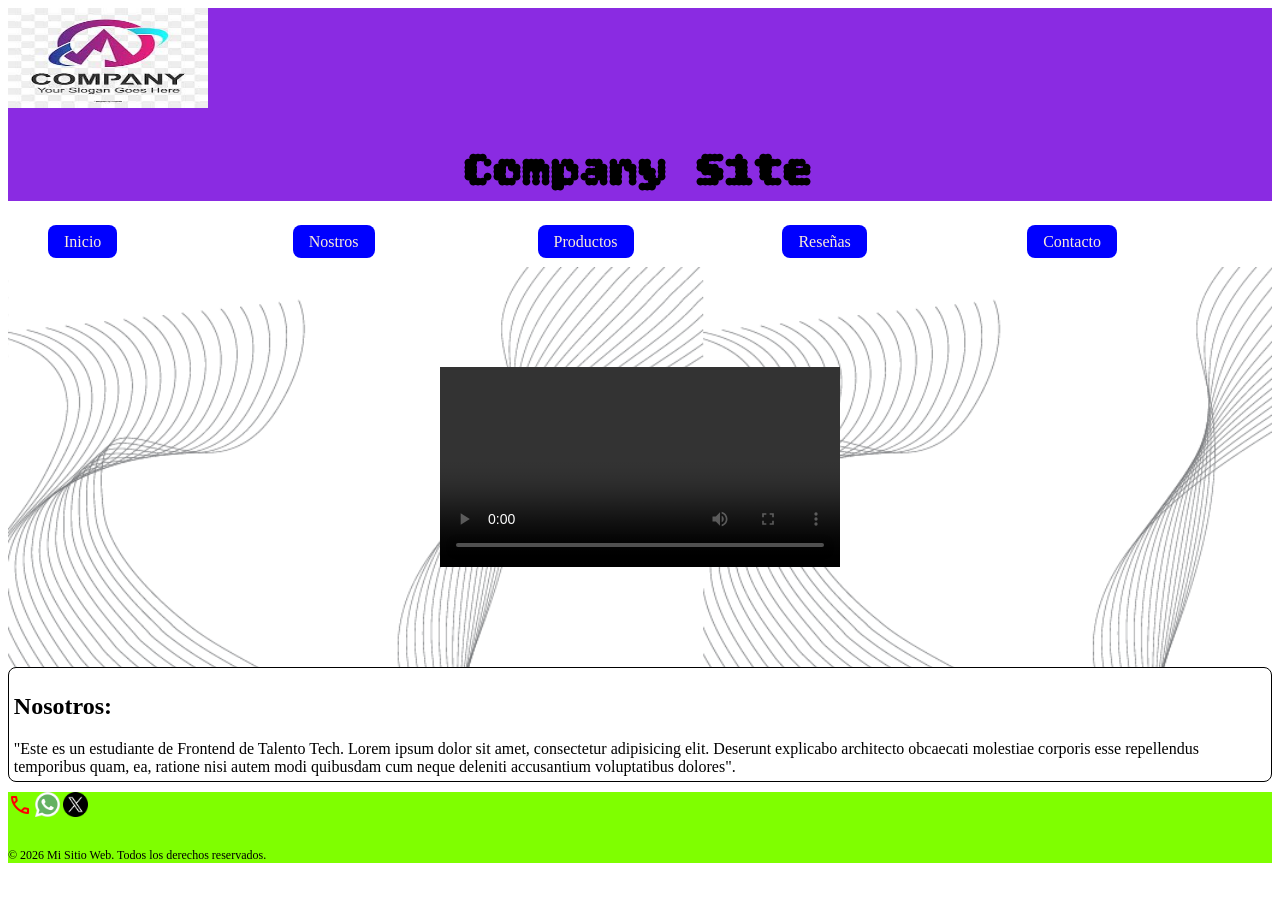
==== index.html @ 68fbdd03 "Inicicio del proyecto con estructura HTML y Estilos" ====
<!DOCTYPE html>
<html lang="en">
<head>
    <meta charset="UTF-8">
    <meta name="viewport" content="width=device-width, initial-scale=1.0">
    <link rel="stylesheet" href="styles.css">
    <link rel="preconnect" href="https://fonts.googleapis.com">
<link rel="preconnect" href="https://fonts.gstatic.com" crossorigin>
<link href="https://fonts.googleapis.com/css2?family=Bitcount+Grid+Double:wght@100..900&display=swap" rel="stylesheet">
<link rel="stylesheet" href="https://fonts.googleapis.com/css2?family=Material+Symbols+Outlined:opsz,wght,FILL,GRAD@24,400,0,0&icon_names=contact_mail" />
<link rel="stylesheet" href="https://fonts.googleapis.com/css2?family=Material+Symbols+Outlined:opsz,wght,FILL,GRAD@24,400,0,0&icon_names=call" />
    <title>Company</title>
</head>
<body>
    <header>
        <img src="./assets/ico/logo.png" alt="imagen del logo de la compania" width="200" height="100"><h1>Company Site</h1>
    </header>
   <nav>
        <ul type="square"> <!-- type none elimina la vinieta, square la hace cuadrada, circle-->
            <li><a href="./index.html">Inicio</a></li>
            <li><a href="#nos">Nostros</a></li>
            <li><a href="pages/productos.html">Productos</a></li>
            <li><a href="pages/reseñas.html">Reseñas</a></li>
            <li><!--<span class="material-symbols-outlined">
contact_mail
</span> --> <a href="./pages/contacto.html">Contacto</a></li>

        </ul>
    </nav>
    <main>
        <section class="pri">
            <video controls width="400" height="200">
        <source src="./assets/Tutorial de Instalación _ Git.mp4" type="video/mp4">
        Tu navegador no soporta este formato
        <track src="./assets/subtitulos.vtt" kind="subtitles" srclang="es" label="Español">.
       </video>
            
        </section>
        <section id="nos">
            <h2>Nosotros:</h2>
            "Este es un  estudiante de Frontend de Talento Tech. Lorem ipsum dolor sit amet, consectetur adipisicing elit. Deserunt explicabo architecto obcaecati molestiae corporis esse repellendus temporibus quam, ea, ratione nisi autem modi quibusdam cum neque deleniti accusantium voluptatibus dolores".
        </section>
       
    </main>
    
    <footer>
    <a href="./pages/contacto.html"><span class="material-symbols-outlined">
    call
</span></a>
<a href="https://www.whatsapp.com/?lang=es"><img class="ico"  src="./assets/whatsapp.png" alt="logo whatsapp"></a>
<a href="https://x.com/home?lang=es"><img class="ico" src="./assets/ico/gorjeo.png" alt="logoX"></a><br> <br>
         <p>© 2026 Mi Sitio Web. Todos los derechos reservados.</p>
         
    </footer>
</body>

</html>
---- styles.css ----
header {
    background-color: blueviolet;
}

h1 {
    font-family: "Bitcount Grid Double", system-ui;;
}

footer {
    background-color: chartreuse;
    font-size: 12px;
   }
ul {
    display: flex;
    justify-content: space-around;
    flex-direction: row;
    list-style: none;
    color:brown;
    a {
        background-color: blue;
        border-radius: 0.5rem;
        padding: 0.5rem 01rem;
        color: antiquewhite;
        text-decoration: none;
    }
    a:hover{
       color: rgb(59, 170, 39); 
       text-shadow: 2px 2px 2px black;
       transition:   0.5s, text-shadow 0.5s;
       background-color: rgb(0, 213, 255);
      
    }
}
li { 
    flex: 1 1 50px;
        text-decoration: none;
    }
h1 {
    text-align: center;
    font-size: 48px;
}

form, input, textarea {
    width:100%;
    margin-bottom: 5px;
}
table {
    width: 100%;

}
td {
    padding: 2px;
}
.ico {
    width: 25px;;
    height: 25px;
}
.pri {
    background-image: url(./assets/pngegg.png);
    background-size: 55%;
    height: 400px;
    display: flex;
    justify-content: center;
    align-items: center;
}
.card, #nos {
    display: inline-block;
    border: 1px  solid black;
    border-radius: 0.5rem;
    padding: 0.3rem;
    width: auto;
    margin-bottom: 10px;
}
.prod {
    border-radius: 05rem;
    width: 100%;
}
span {
    color: red;
    font-weight: bold;
    font-size: 1.25rem;
}
.btc {
    background-color: darkseagreen;
    border-radius: 0.2rem;
}
.arti {
    display: flex;
    justify-content: space-around;
    flex-wrap: wrap;
}
.reseñas {
    display: grid;
    grid-template-columns: auto auto auto;
    gap: 10px;
    .card:hover {
        box-shadow: 1px 1px 10px black;
       
    }
}

@media only screen and (max-width: 768px) {
    .reseñas{
        grid-template-columns: 1fr;
    }
}
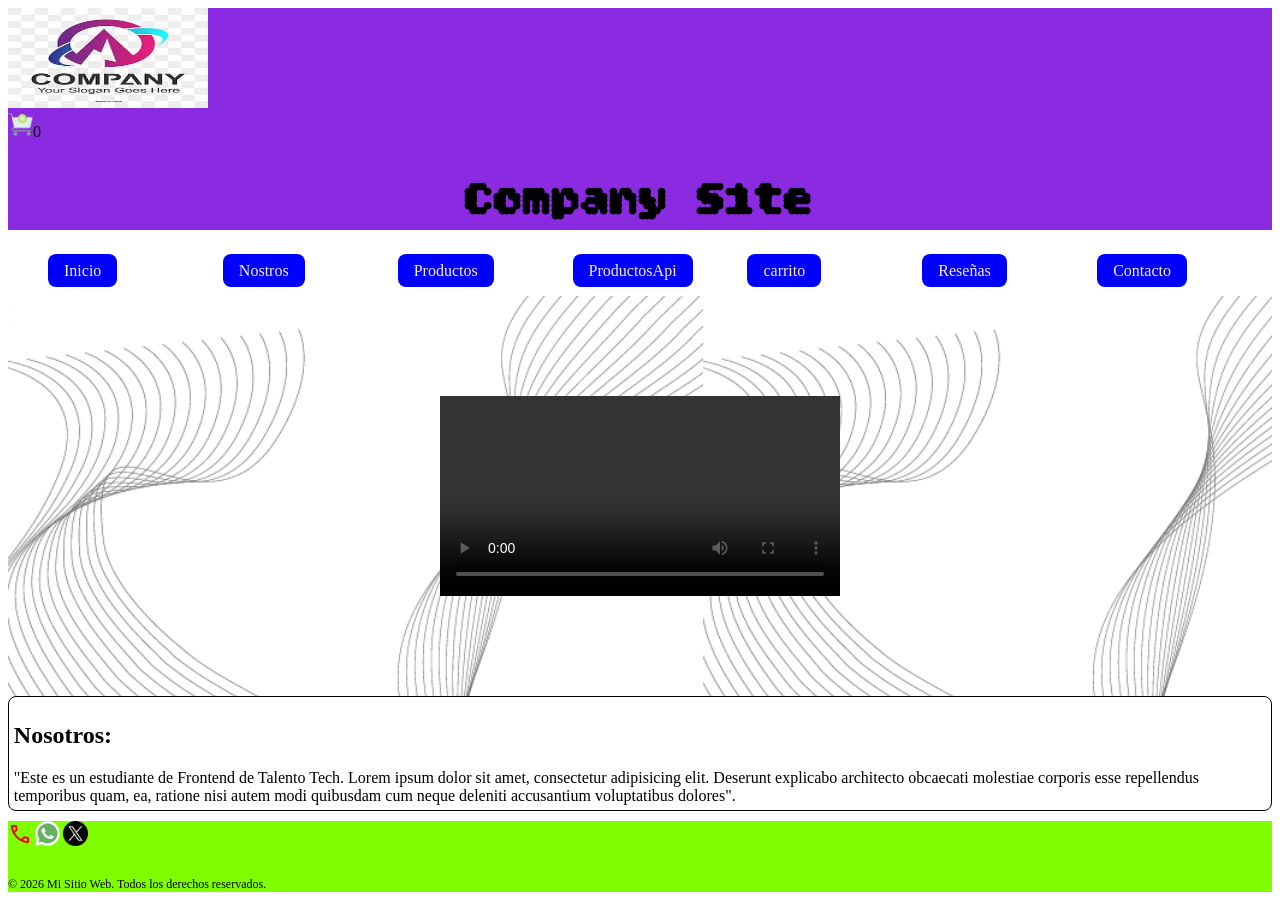
==== commit 3f4dceac: "2do commit Trabajo Final agregado de archivos negocios.js, carrito.html y productosApi.html. Modific" ====
--- a/index.html
+++ b/index.html
@@ -9,17 +9,22 @@
 <link href="https://fonts.googleapis.com/css2?family=Bitcount+Grid+Double:wght@100..900&display=swap" rel="stylesheet">
 <link rel="stylesheet" href="https://fonts.googleapis.com/css2?family=Material+Symbols+Outlined:opsz,wght,FILL,GRAD@24,400,0,0&icon_names=contact_mail" />
 <link rel="stylesheet" href="https://fonts.googleapis.com/css2?family=Material+Symbols+Outlined:opsz,wght,FILL,GRAD@24,400,0,0&icon_names=call" />
+ 
     <title>Company</title>
 </head>
 <body>
     <header>
-        <img src="./assets/ico/logo.png" alt="imagen del logo de la compania" width="200" height="100"><h1>Company Site</h1>
+        <img src="./assets/ico/logo.png" alt="imagen del logo de la compania" width="200" height="100"> <section class="hea"><img class="ico" src="./assets/ico/anadir-a-la-cesta.png" alt="logo carrito"><spam class="contador-productos1">0</spam></section>    
+ <h1>Company Site</h1>
+        
     </header>
    <nav>
         <ul type="square"> <!-- type none elimina la vinieta, square la hace cuadrada, circle-->
             <li><a href="./index.html">Inicio</a></li>
             <li><a href="#nos">Nostros</a></li>
             <li><a href="pages/productos.html">Productos</a></li>
+            <li><a href="pages/productosApi.html">ProductosApi</a></li>
+            <li><a href="pages/carrito.html">carrito</a></li>
             <li><a href="pages/reseñas.html">Reseñas</a></li>
             <li><!--<span class="material-symbols-outlined">
 contact_mail
@@ -52,6 +57,7 @@
          <p>© 2026 Mi Sitio Web. Todos los derechos reservados.</p>
          
     </footer>
+<script src="./negocio.js"></script> 
 </body>
 
 </html>
--- a/styles.css
+++ b/styles.css
@@ -1,5 +1,8 @@
 header {
     background-color: blueviolet;
+    section {
+        justify-content: right;
+    }
 }
 
 h1 {
@@ -80,11 +83,11 @@
     font-weight: bold;
     font-size: 1.25rem;
 }
-.btc {
+.btc, .agregar-carrito {
     background-color: darkseagreen;
     border-radius: 0.2rem;
 }
-.arti {
+#arti, #productos {
     display: flex;
     justify-content: space-around;
     flex-wrap: wrap;
@@ -98,7 +101,11 @@
        
     }
 }
-
+.name-class-tabla  {
+    td, th{
+    border:2px solid black
+    }
+}
 @media only screen and (max-width: 768px) {
     .reseñas{
         grid-template-columns: 1fr;
